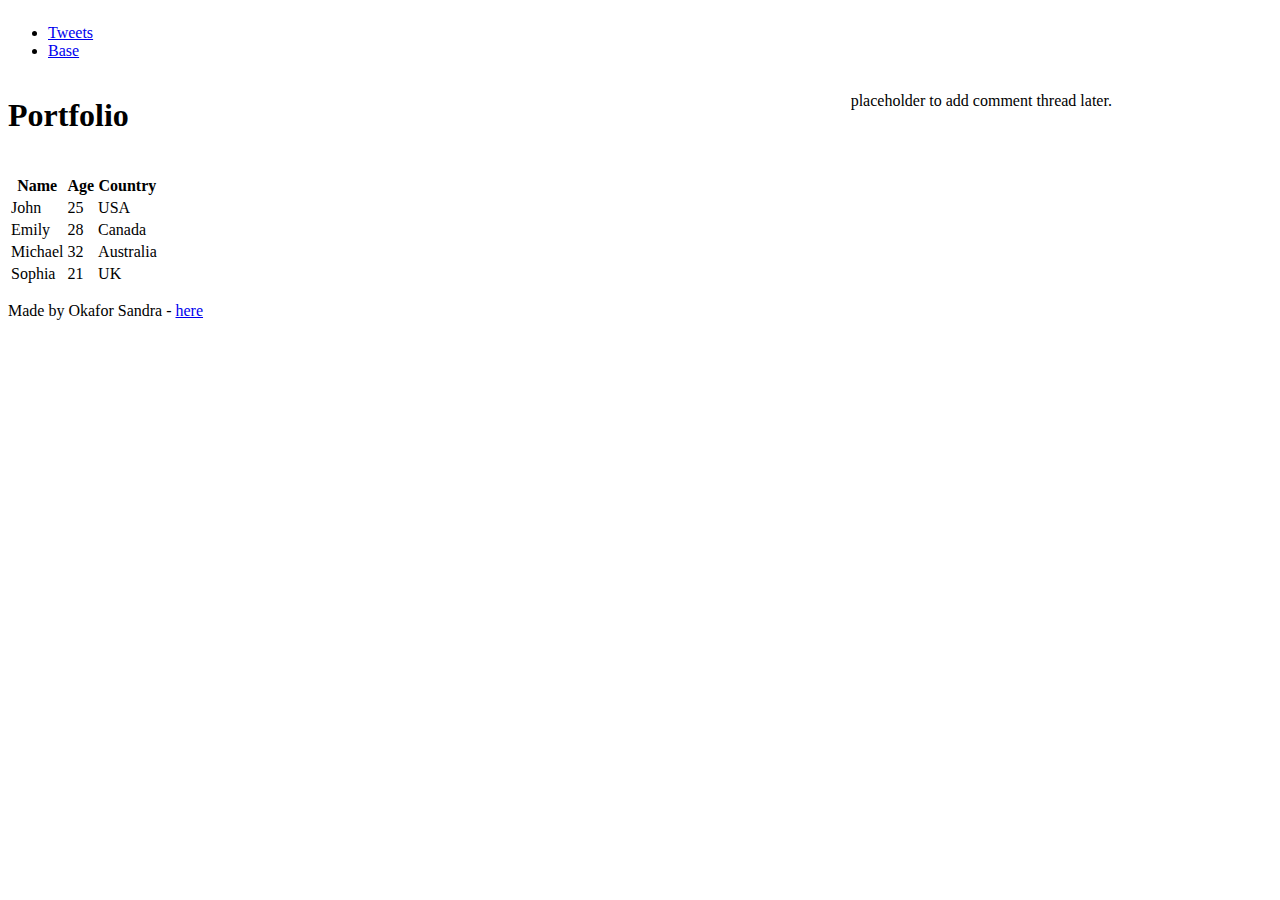
==== css_basic/index.html @ 7700fa03 "css practice" ====
<!DOCTYPE html>
<html lang="en">

<head>
    <meta charset="UTF-8">
    <meta name="viewport" content="width=device-width, initial-scale=1.0">
    <title>Document</title>
    <link href="base.css" rel="stylesheet">
    <link href="styles.css" rel="stylesheet">
</head>

<body>
    <header>
        <ul>
            <li><a href="tweets.html">Tweets</a></li>
            <li><a href="base_index.html">Base</a></li>
        </ul>
    </header>

    <main>
        <article>
            <h1>Portfolio</h1>
            <a href="https://i.ibb.co/gTDZZT8/ALX-Logo-07.png"><img src="https://i.ibb.co/gTDZZT8/ALX-Logo-07.png"
                    alt=""></a>
            <div class="container">
                <table>
                    <thead>
                        <th scope="col">Name</th>
                        <th scope="col">Age</th>
                        <th scope="col">Country</th>
                    </thead>
                    <tbody>
                        <td>John</td>
                        <td>25</td>
                        <td>USA</td>
                    </tbody>

                    <tbody>
                        <td>Emily</td>
                        <td>28</td>
                        <td>Canada</td>
                    </tbody>
                    <tbody>
                        <td>Michael</td>
                        <td>32</td>
                        <td>Australia</td>
                    </tbody>
                    <tbody>
                        <td>Sophia</td>
                        <td>21</td>
                        <td>UK</td>
                    </tbody>
                </table>
            </div>
        </article>
        <aside>
            <p>placeholder to add comment thread later.</p>
        </aside>
    </main>

    <footer>
        <p>Made by Okafor Sandra - <a href="https://alx.com" target="_blank">here</a></p>
    </footer>

</body>

</html>
---- css_basic/styles.css ----
body {
    display: flex;
    flex-direction: column;
}

main {
    display: flex;
    flex-direction: row;
    flex: auto;
}

article {
    flex: 2;
    overflow-y: auto;
}

aside {
    flex: 1;
    overflow-y: auto;
}
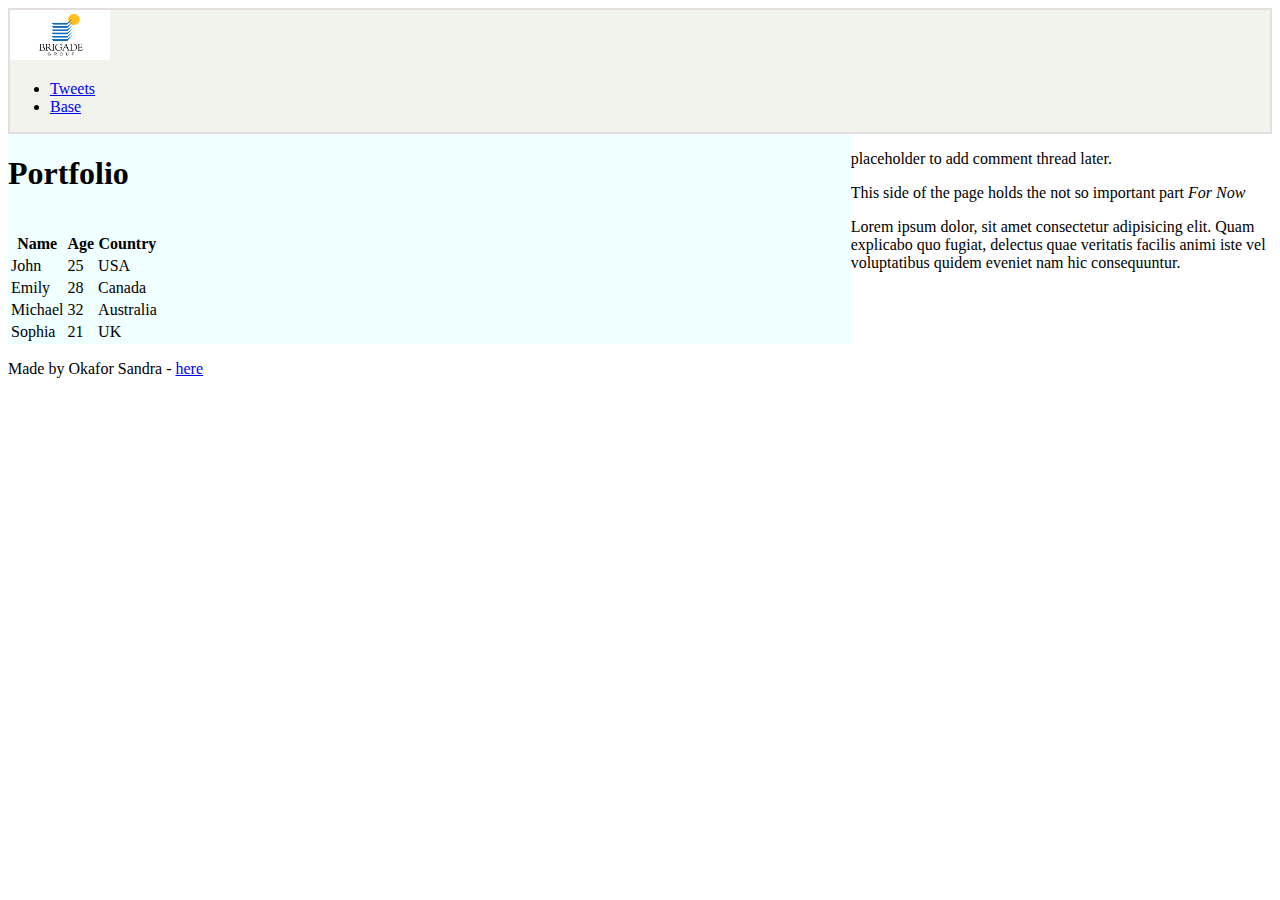
==== commit 2a5021da: "add basic styling" ====
--- a/css_basic/index.html
+++ b/css_basic/index.html
@@ -9,8 +9,9 @@
     <link href="styles.css" rel="stylesheet">
 </head>
 
-<body>
+<body class="works_on_smartphone">
     <header>
+        <img src="pic/Rectangle 95.jpg" width="100px" height="50px" alt="">
         <ul>
             <li><a href="tweets.html">Tweets</a></li>
             <li><a href="base_index.html">Base</a></li>
@@ -55,6 +56,8 @@
         </article>
         <aside>
             <p>placeholder to add comment thread later.</p>
+            <p>This side of the page holds the not so important part <em>For Now</em></p>
+            <p>Lorem ipsum dolor, sit amet consectetur adipisicing elit. Quam explicabo quo fugiat, delectus quae veritatis facilis animi iste vel voluptatibus quidem eveniet nam hic consequuntur.</p>
         </aside>
     </main>
 
--- a/css_basic/styles.css
+++ b/css_basic/styles.css
@@ -1,6 +1,10 @@
 body {
     display: flex;
     flex-direction: column;
+}
+header{
+    background-color: rgb(243, 243, 237);
+    border: 2px solid rgb(228, 222, 222);
 }
 
 main {
@@ -12,6 +16,7 @@
 article {
     flex: 2;
     overflow-y: auto;
+    background-color: azure;
 }
 
 aside {
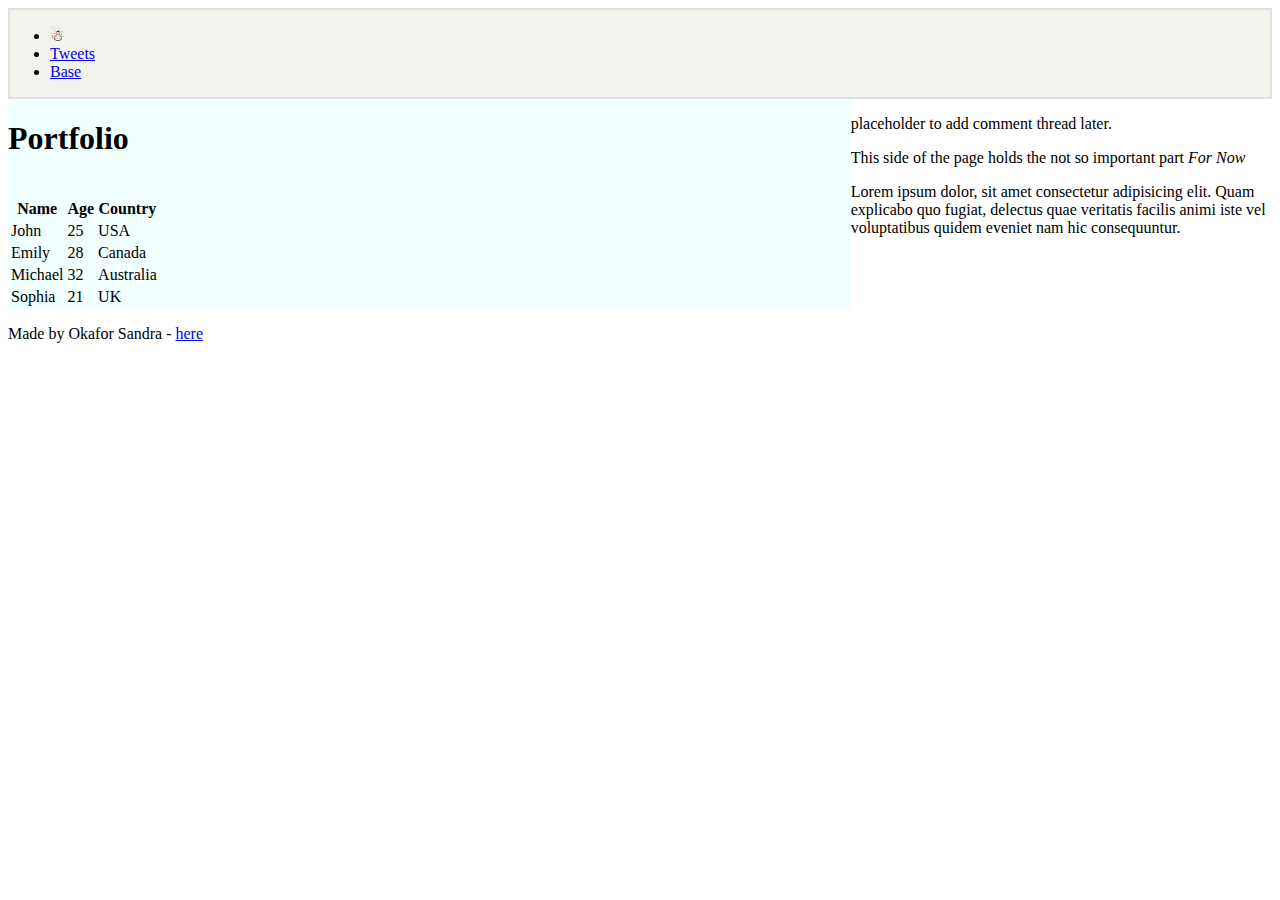
==== commit 70471b9c: "add logo_icon" ====
--- a/css_basic/index.html
+++ b/css_basic/index.html
@@ -11,8 +11,8 @@
 
 <body class="works_on_smartphone">
     <header>
-        <img src="pic/Rectangle 95.jpg" width="100px" height="50px" alt="">
         <ul>
+            <li class="logo">&#9731;</li>
             <li><a href="tweets.html">Tweets</a></li>
             <li><a href="base_index.html">Base</a></li>
         </ul>
